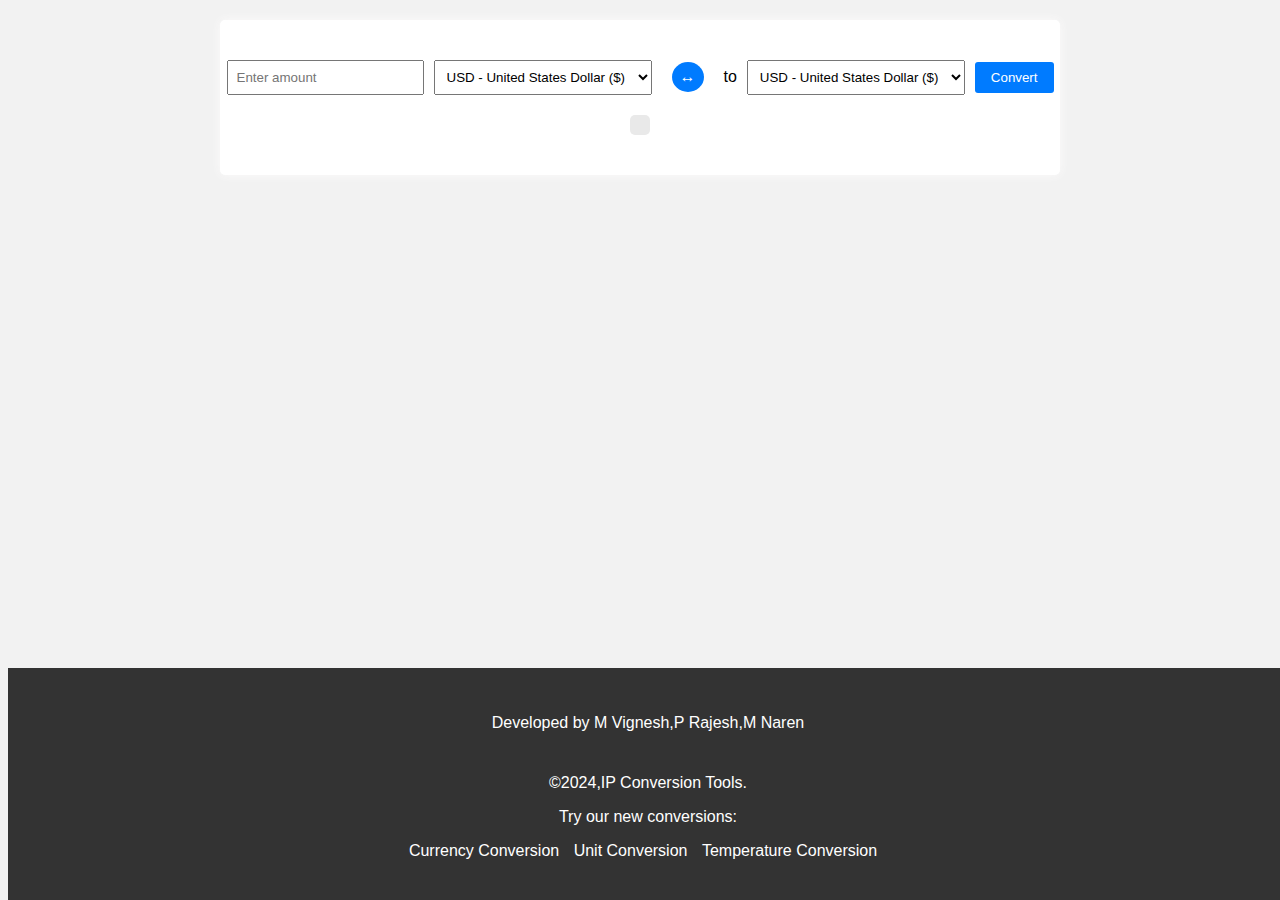
==== currency_conversion.html @ 3024110a "Add files via upload" ====
<!DOCTYPE html>
<html lang="en">
<head>
<meta charset="UTF-8">
<meta name="viewport" content="width=device-width, initial-scale=1.0">
<title>Currency Converter</title>
<link rel="stylesheet" type="text/css" href="currency_conversion.css">
</head>
<body>

<div class="container">
    <h2 id="welcome-message"></h2>
    <div class="converter">
        <div class="conversion-input">
            <input type="number" id="amount" placeholder="Enter amount">
            <select id="fromCurrency">
                <option value="USD">USD - United States Dollar ($)</option>
                <option value="EUR">EUR - Euro (€)</option>
                <option value="GBP">GBP - British Pound (£)</option>
                <option value="JPY">JPY - Japanese Yen (¥)</option>
                <option value="CAD">CAD - Canadian Dollar (CA$)</option>
                <option value="INR">INR - Indian Rupee (₹)</option>
                <option value="AFN">AFN - Afghan Afghani (؋)</option>
                <option value="ALL">ALL - Albanian Lek (L)</option>
                <option value="DZD">DZD - Algerian Dinar (د.ج)</option>
                <option value="AOA">AOA - Angolan Kwanza (Kz)</option>
                <option value="ARS">ARS - Argentine Peso ($)</option>
                <option value="AMD">AMD - Armenian Dram (֏)</option>
                <option value="AWG">AWG - Aruban Florin (Afl)</option>
                <option value="AUD">AUD - Australian Dollar (AU$)</option>
                <option value="CNY">CNY - Chinese Yuan (¥)</option>
                <option value="COP">COP - Colombian Peso ($)</option>
                <option value="IRR">IRR - Iranian Rial (﷼)</option>
                <option value="AED">AED - UAE Dirham (د.إ)</option>
                <option value="KWD">KWD - Kuwaiti Dinar (د.ك)</option>
                <option value="JPY">JPY - Japanese Yen (¥)</option>
                <option value="ILS">ILS - Israeli New Shekel (₪)</option>
                <option value="KES">KES - Kenyan Shilling (KSh)</option>
                <option value="LRD">LRD - Liberian Dollar ($)</option>
                <option value="LYD">LYD - Libyan Dinar (ل.د)</option>
                <option value="MGA">MGA - Malagasy Ariary (Ar)</option>
                <option value="MYR">MYR - Malaysian Ringgit (RM)</option>
                <option value="NPR">NPR - Nepalese Rupee (रू)</option>
                <option value="OMR">OMR - Omani Rial (ر.ع.)</option>
                <option value="PKR">PKR - Pakistani Rupee (₨)</option>
                <option value="QAR">QAR - Qatari Riyal (ر.ق)</option>
                <option value="SAR">SAR - Saudi Riyal (ر.س)</option>
                <option value="RSD">RSD - Serbian Dinar (дин.)</option>
            </select>
            <span class="to-word">
                <button class="swap-button" onclick="swapCurrencies()">↔</button>
              </span>
            <span class="to-word">to</span>
            <select id="toCurrency">
<option value="USD">USD - United States Dollar ($)</option>
    <option value="EUR">EUR - Euro (€)</option>
    <option value="GBP">GBP - British Pound (£)</option>
    <option value="JPY">JPY - Japanese Yen (¥)</option>
    <option value="CAD">CAD - Canadian Dollar (CA$)</option>
    <option value="INR">INR - Indian Rupee (₹)</option>
    <option value="AFN">AFN - Afghan Afghani (؋)</option>
    <option value="ALL">ALL - Albanian Lek (L)</option>
    <option value="DZD">DZD - Algerian Dinar (د.ج)</option>
    <option value="AOA">AOA - Angolan Kwanza (Kz)</option>
    <option value="ARS">ARS - Argentine Peso ($)</option>
    <option value="AMD">AMD - Armenian Dram (֏)</option>
    <option value="AWG">AWG - Aruban Florin (Afl)</option>
    <option value="AUD">AUD - Australian Dollar (AU$)</option>
    <option value="CNY">CNY - Chinese Yuan (¥)</option>
    <option value="COP">COP - Colombian Peso ($)</option>
    <option value="IRR">IRR - Iranian Rial (﷼)</option>
    <option value="AED">AED - UAE Dirham (د.إ)</option>
    <option value="KWD">KWD - Kuwaiti Dinar (د.ك)</option>
    <option value="JPY">JPY - Japanese Yen (¥)</option>
    <option value="ILS">ILS - Israeli New Shekel (₪)</option>
    <option value="KES">KES - Kenyan Shilling (KSh)</option>
    <option value="LRD">LRD - Liberian Dollar ($)</option>
    <option value="LYD">LYD - Libyan Dinar (ل.د)</option>
    <option value="MGA">MGA - Malagasy Ariary (Ar)</option>
    <option value="MYR">MYR - Malaysian Ringgit (RM)</option>
    <option value="NPR">NPR - Nepalese Rupee (रू)</option>
    <option value="OMR">OMR - Omani Rial (ر.ع.)</option>
    <option value="PKR">PKR - Pakistani Rupee (₨)</option>
    <option value="QAR">QAR - Qatari Riyal (ر.ق)</option>
    <option value="SAR">SAR - Saudi Riyal (ر.س)</option>
    <option value="RSD">RSD - Serbian Dinar (дин.)</option>
            </select>
        </div>
        <button onclick="convert()">Convert</button>
    </div>
    <div id="result-container">
        <div id="result"></div>
    </div>
</div>
<footer>
    <div class="footer-content">
      <p class="developers">Developed by M Vignesh,P Rajesh,M Naren</p>
      <div class="conversion-links">
        <p>&copy;2024,IP Conversion Tools.</p>
        <p>Try our new conversions:</p>
        <ul>
          <li><a href="currency_conversion.html">Currency Conversion</a></li>
          <li><a href="unit_conversion.html">Unit Conversion</a></li>
          <li><a href="temperature_conversion.html">Temperature Conversion</a></li>
        </ul>
      </div>
    </div>
  </footer>

<script src="currency_conversion.js"></script>
</body>
</html>
---- currency_conversion.css ----
body {
    font-family: Arial, sans-serif;
    background-color: #f2f2f2;
}
.swap-button {
    width: 30px;
    height: 30px;
    border-radius: 50%; /* Make it round */
    border: none;
    background-color: #007bff; /* Button color */
    color: #fff; /* Text color */
    font-size: 16px;
    cursor: pointer;
    display: flex; /* Use flexbox */
    justify-content: center; /* Center content horizontally */
    align-items: center; /* Center content vertically */
}

.swap-button:hover {
    background-color: #0056b3; /* Change color on hover */
}


.container {
    max-width: 800px;
    margin: 20px auto;
    padding: 20px;
    border-radius: 5px;
    background-color: #fff;
    box-shadow: 0 0 10px rgb(252, 251, 251);
    display: flex; /* Add flexbox */
    flex-direction: column; /* Stack elements vertically */
    align-items: center; /* Center items horizontally */
    justify-content: center; /* Center items vertically */
}

h2 {
    margin-top: 0;
    color: #333;
}

.converter {
    display: flex;
    align-items: center;
    margin-bottom: 20px;
}

.conversion-input {
    display: flex;
    align-items: center;
}

input[type="number"],
select {
    padding: 8px;
    margin-right: 10px;
}
.to-word {
    margin: 0 10px; /* Add margin around the "to" word */
}
button {
    cursor: pointer;
    background-color: #007bff;
    color: #fff;
    border: none;
    border-radius: 3px;
    padding: 8px 16px;
}

button:hover {
    background-color: #0056b3;
}

#result-container {
    padding: 10px;
    border-radius: 5px;
    background-color: #e9e9e9;
    margin-bottom: 20px;
}

#result {
    font-size: 18px;
}
footer {
    background-color: #333; /* Dark background for the footer */
    color: #fff; /* White text color */
    padding: 20px 0;
    text-align: center;
    width: 100%;
    position: fixed;
    bottom: 0;
}
.footer-info {
    color: #fff; /* Text color */
    margin-bottom: 10px; /* Adjust margin as needed */
}
.footer-content {
    padding: 10px; /* Adjust padding as needed */
    color: #fff; /* Text color */
}

.conversion-links {
    width: 100%;
    background-color: #333; /* Optional: sets a background color for the footer */
    text-align: center; /* Centers the links */
    padding: 10px 0; /* Add padding to the top and bottom */
}

.conversion-links ul {
    list-style: none;
    padding: 0;
    margin: 0;
}

.conversion-links ul li {
    display: inline; /* Displays the list items in a line */
    margin-right: 10px; /* Spacing between the list items */
}

.conversion-links a {
    text-decoration: none;
    color: #fff;
}

.conversion-links a:hover {
    text-decoration: underline;
}
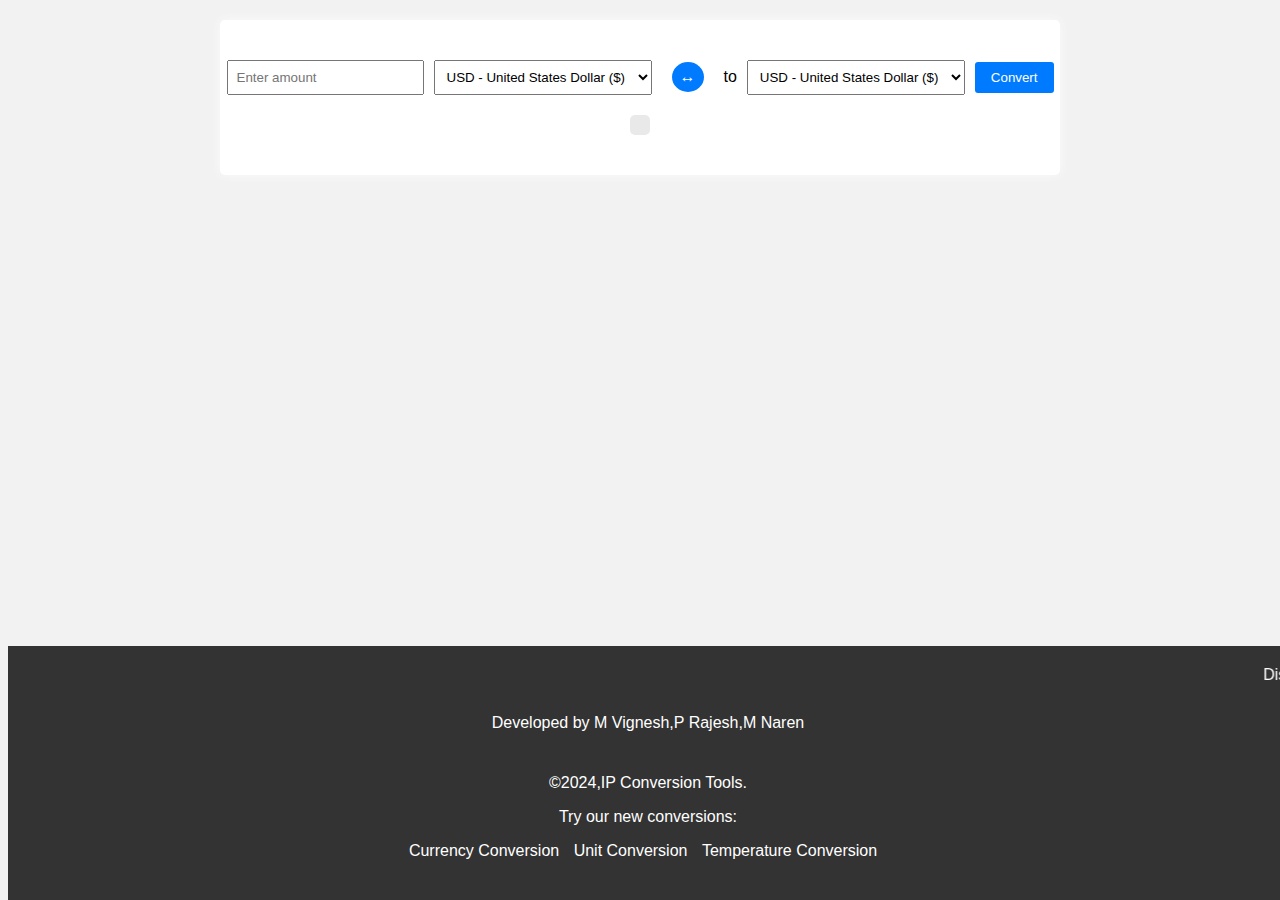
==== commit 0214bd26: "Update currency_conversion.html" ====
--- a/currency_conversion.html
+++ b/currency_conversion.html
@@ -93,6 +93,11 @@
     </div>
 </div>
 <footer>
+    <div class="disclaimer-container">
+  <marquee behavior="scroll" direction="left" scrollamount="3">
+    Disclaimer: Currency conversion rates are subject to change and may vary based on market conditions. The rates provided are for informational purposes only and should not be used for trading or financial transactions.
+  </marquee>
+</div>
     <div class="footer-content">
       <p class="developers">Developed by M Vignesh,P Rajesh,M Naren</p>
       <div class="conversion-links">
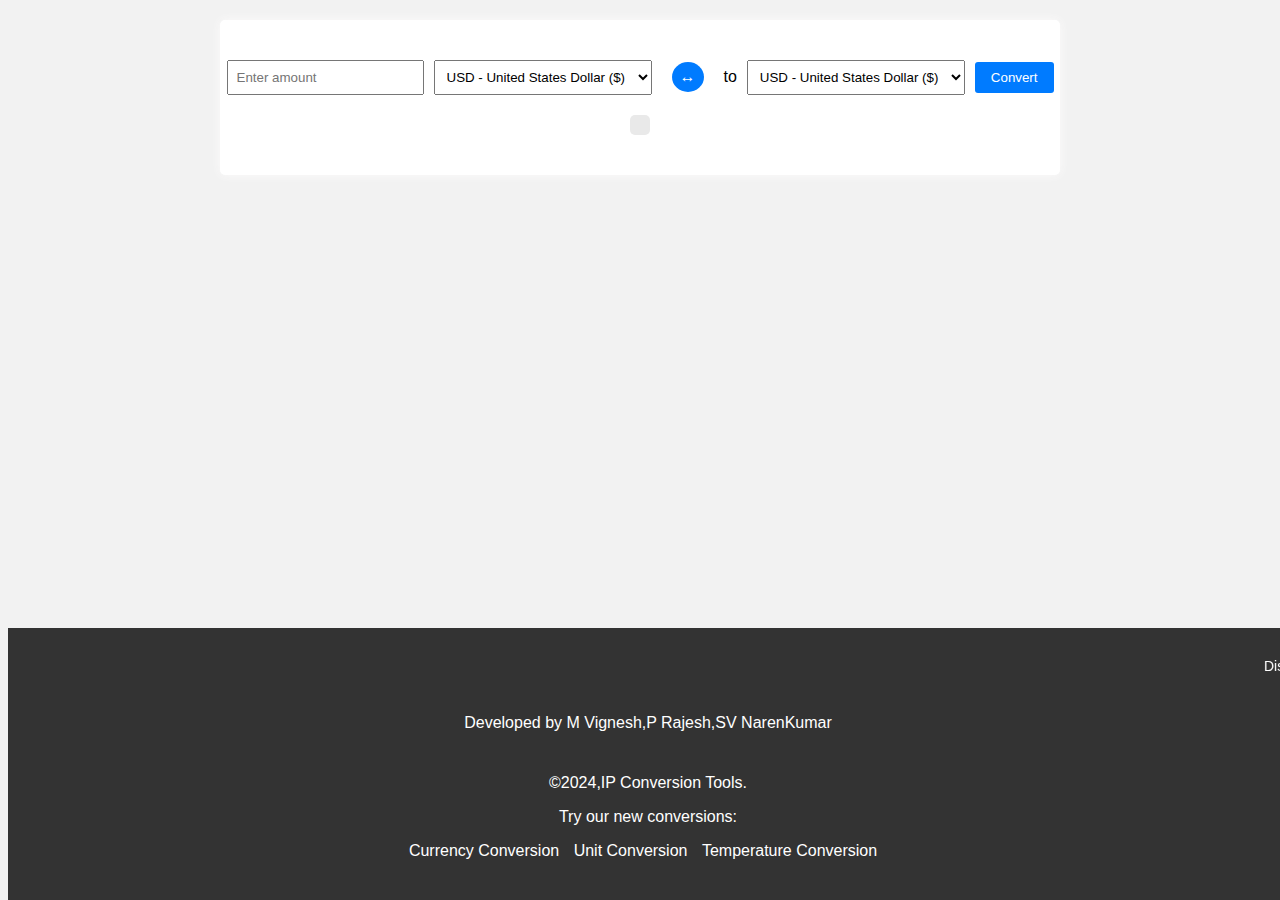
==== commit c108c40a: "Update currency_conversion.html" ====
--- a/currency_conversion.html
+++ b/currency_conversion.html
@@ -99,7 +99,7 @@
   </marquee>
 </div>
     <div class="footer-content">
-      <p class="developers">Developed by M Vignesh,P Rajesh,M Naren</p>
+      <p class="developers">Developed by M Vignesh,P Rajesh,SV NarenKumar</p>
       <div class="conversion-links">
         <p>&copy;2024,IP Conversion Tools.</p>
         <p>Try our new conversions:</p>
--- a/currency_conversion.css
+++ b/currency_conversion.css
@@ -125,3 +125,13 @@
 .conversion-links a:hover {
     text-decoration: underline;
 }
+.disclaimer-container {
+    overflow: hidden; /* Hide any overflow */
+    padding: 10px 0; /* Add padding as needed */
+  }
+  
+  /* Style for the scrolling marquee */
+  marquee {
+    font-size: 14px; /* Adjust font size as needed */
+    color: #fff; 
+  }
